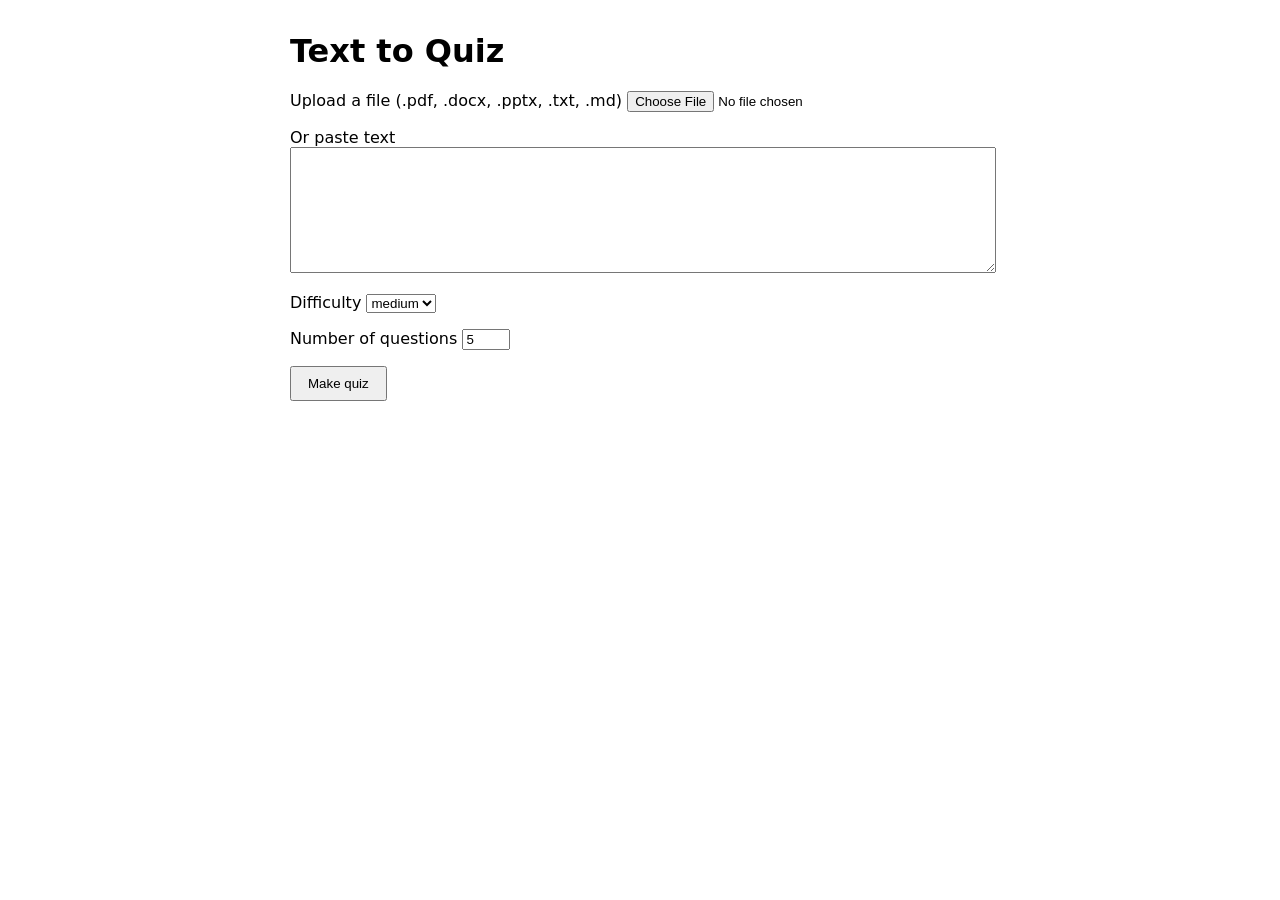
==== index.html @ 4620635e "step 6: web page" ====
<!DOCTYPE html>
<html lang="en">
<head>
  <meta charset="UTF-8">
  <meta name="viewport" content="width=device-width, initial-scale=1">
  <title>Text to Quiz</title>
  <style>
    body { font-family: system-ui, sans-serif; max-width: 700px; margin: 2rem auto; padding: 0 1rem; }
    label { display: block; margin-top: 1rem; }
    textarea { width: 100%; height: 120px; }
    button { margin-top: 1rem; padding: .5rem 1rem; }
    .q { margin-top: 1.5rem; }
    .q label { margin-top: .3rem; }
    #status { margin-top: 1rem; color: #b00; }
  </style>
</head>
<body>
  <h1>Text to Quiz</h1>

  <label>Upload a file (.pdf, .docx, .pptx, .txt, .md)
    <input type="file" id="file" accept=".pdf,.docx,.pptx,.txt,.md">
  </label>
  <label>Or paste text
    <textarea id="text"></textarea>
  </label>
  <label>Difficulty
    <select id="difficulty">
      <option>easy</option>
      <option selected>medium</option>
      <option>hard</option>
    </select>
  </label>
  <label>Number of questions
    <input type="number" id="count" value="5" min="1" max="20">
  </label>
  <button id="go">Make quiz</button>

  <div id="status"></div>
  <div id="quiz"></div>

  <script>
    const $ = id => document.getElementById(id);

    $("go").onclick = async () => {
      $("status").textContent = "Making your quiz...";
      $("quiz").innerHTML = "";
      const file = $("file").files[0];
      const count = $("count").value;
      const difficulty = $("difficulty").value;

      let res;
      try {
        if (file) {
          const form = new FormData();
          form.append("file", file);
          form.append("count", count);
          form.append("difficulty", difficulty);
          res = await fetch("/upload", { method: "POST", body: form });
        } else {
          res = await fetch("/quiz", {
            method: "POST",
            headers: { "Content-Type": "application/json" },
            body: JSON.stringify({ text: $("text").value, count: Number(count), difficulty }),
          });
        }
      } catch {
        $("status").textContent = "Could not reach the server.";
        return;
      }

      const data = await res.json();
      if (!res.ok) {
        $("status").textContent = typeof data.detail === "string" ? data.detail : "Something went wrong.";
        return;
      }

      $("status").textContent = "";
      data.questions.forEach((q, i) => {
        const div = document.createElement("div");
        div.className = "q";
        const title = document.createElement("strong");
        title.textContent = `${i + 1}. ${q.question}`;
        div.append(title);
        q.options.forEach(opt => {
          const label = document.createElement("label");
          const radio = document.createElement("input");
          radio.type = "radio";
          radio.name = "q" + i;
          label.append(radio, " " + opt);
          div.append(label);
        });
        $("quiz").append(div);
      });
    };
  </script>
</body>
</html>
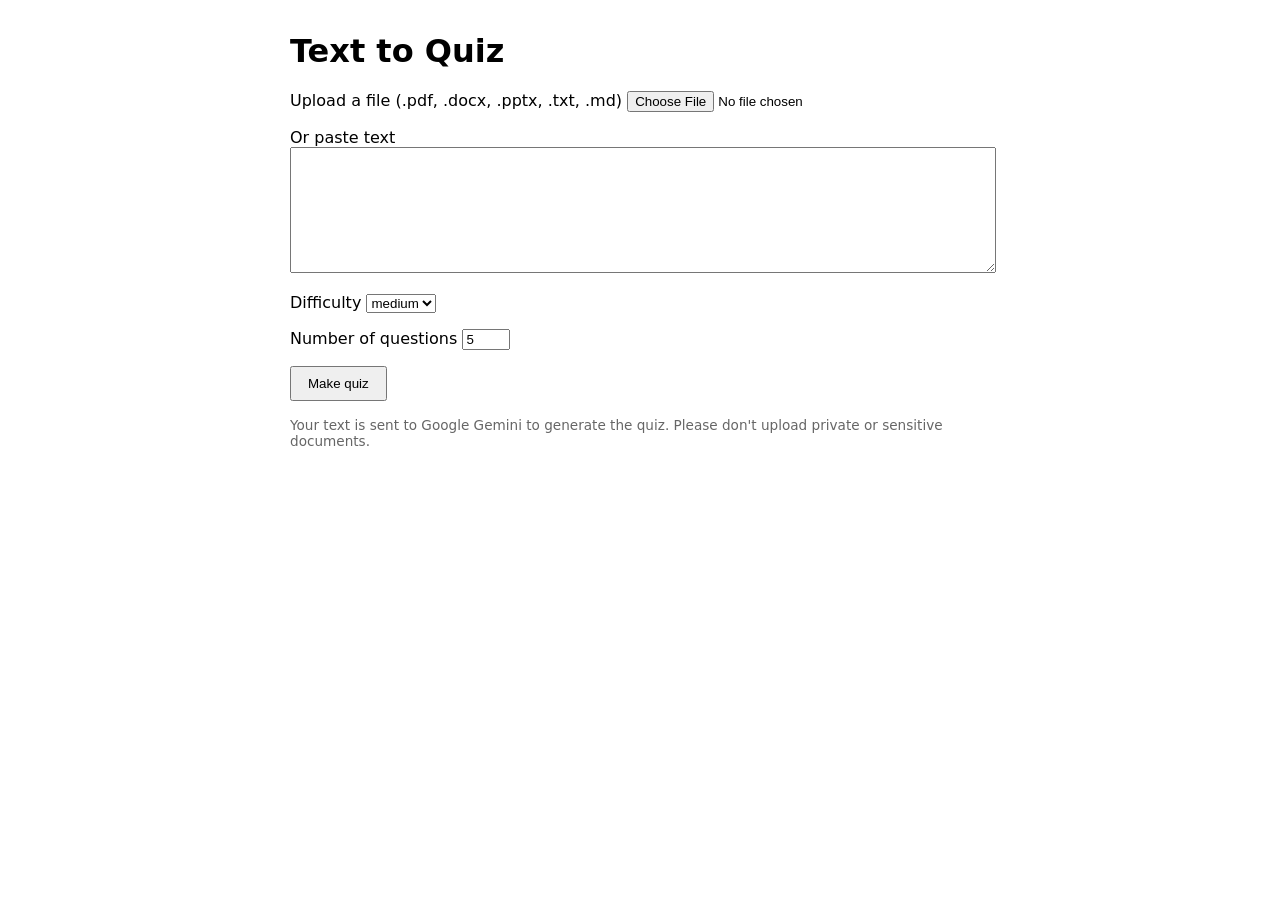
==== commit 41ff22e9: "step 11: rate limit, health check, privacy notice" ====
--- a/index.html
+++ b/index.html
@@ -4,15 +4,7 @@
   <meta charset="UTF-8">
   <meta name="viewport" content="width=device-width, initial-scale=1">
   <title>Text to Quiz</title>
-  <style>
-    body { font-family: system-ui, sans-serif; max-width: 700px; margin: 2rem auto; padding: 0 1rem; }
-    label { display: block; margin-top: 1rem; }
-    textarea { width: 100%; height: 120px; }
-    button { margin-top: 1rem; padding: .5rem 1rem; }
-    .q { margin-top: 1.5rem; }
-    .q label { margin-top: .3rem; }
-    #status { margin-top: 1rem; color: #b00; }
-  </style>
+  <link rel="stylesheet" href="/static/style.css">
 </head>
 <body>
   <h1>Text to Quiz</h1>
@@ -34,64 +26,12 @@
     <input type="number" id="count" value="5" min="1" max="20">
   </label>
   <button id="go">Make quiz</button>
+    <p class="notice">Your text is sent to Google Gemini to generate the quiz. Please don't upload private or sensitive documents.</p>
 
   <div id="status"></div>
+  <div id="score"></div>
   <div id="quiz"></div>
 
-  <script>
-    const $ = id => document.getElementById(id);
-
-    $("go").onclick = async () => {
-      $("status").textContent = "Making your quiz...";
-      $("quiz").innerHTML = "";
-      const file = $("file").files[0];
-      const count = $("count").value;
-      const difficulty = $("difficulty").value;
-
-      let res;
-      try {
-        if (file) {
-          const form = new FormData();
-          form.append("file", file);
-          form.append("count", count);
-          form.append("difficulty", difficulty);
-          res = await fetch("/upload", { method: "POST", body: form });
-        } else {
-          res = await fetch("/quiz", {
-            method: "POST",
-            headers: { "Content-Type": "application/json" },
-            body: JSON.stringify({ text: $("text").value, count: Number(count), difficulty }),
-          });
-        }
-      } catch {
-        $("status").textContent = "Could not reach the server.";
-        return;
-      }
-
-      const data = await res.json();
-      if (!res.ok) {
-        $("status").textContent = typeof data.detail === "string" ? data.detail : "Something went wrong.";
-        return;
-      }
-
-      $("status").textContent = "";
-      data.questions.forEach((q, i) => {
-        const div = document.createElement("div");
-        div.className = "q";
-        const title = document.createElement("strong");
-        title.textContent = `${i + 1}. ${q.question}`;
-        div.append(title);
-        q.options.forEach(opt => {
-          const label = document.createElement("label");
-          const radio = document.createElement("input");
-          radio.type = "radio";
-          radio.name = "q" + i;
-          label.append(radio, " " + opt);
-          div.append(label);
-        });
-        $("quiz").append(div);
-      });
-    };
-  </script>
+  <script src="/static/app.js"></script>
 </body>
 </html>
--- a/static/style.css
+++ b/static/style.css
@@ -0,0 +1,12 @@
+body { font-family: system-ui, sans-serif; max-width: 700px; margin: 2rem auto; padding: 0 1rem; }
+label { display: block; margin-top: 1rem; }
+textarea { width: 100%; height: 120px; }
+button { margin-top: 1rem; padding: .5rem 1rem; }
+.q { margin-top: 1.5rem; }
+.q label { margin-top: .3rem; padding: .2rem .4rem; border-radius: 4px; }
+.q p { margin: .5rem 0 0; color: #444; font-size: .95rem; }
+.correct { background: #d4f5d4; }
+.wrong { background: #f8d0d0; }
+#status { margin-top: 1rem; color: #b00; }
+#score { margin-top: 1rem; font-size: 1.2rem; font-weight: bold; }
+.notice { margin-top: 1rem; font-size: .85rem; color: #666; }
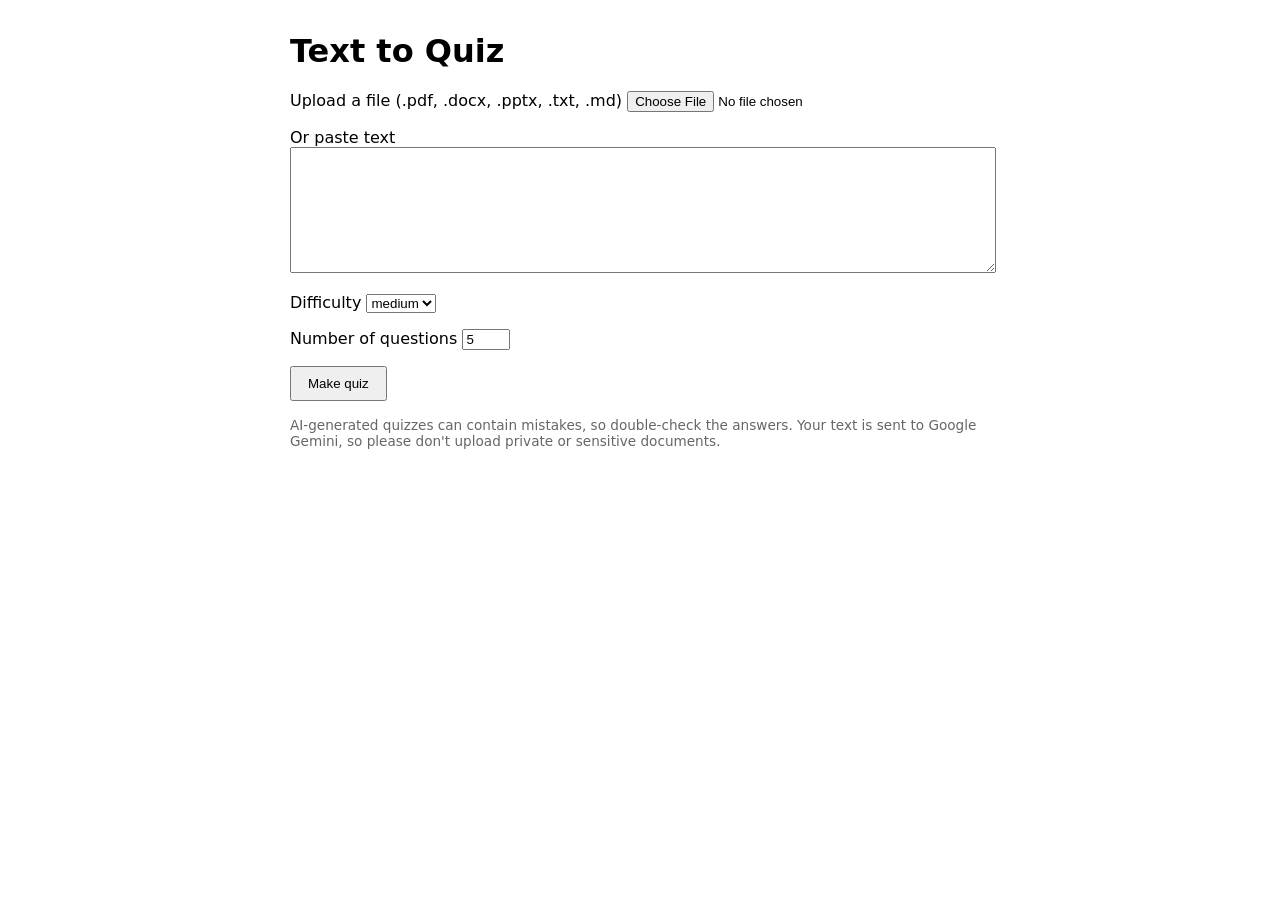
==== commit 068a677e: "step 12: retry and timeout, better prompt, accuracy note" ====
--- a/index.html
+++ b/index.html
@@ -26,7 +26,7 @@
     <input type="number" id="count" value="5" min="1" max="20">
   </label>
   <button id="go">Make quiz</button>
-    <p class="notice">Your text is sent to Google Gemini to generate the quiz. Please don't upload private or sensitive documents.</p>
+      <p class="notice">AI-generated quizzes can contain mistakes, so double-check the answers. Your text is sent to Google Gemini, so please don't upload private or sensitive documents.</p>
 
   <div id="status"></div>
   <div id="score"></div>
